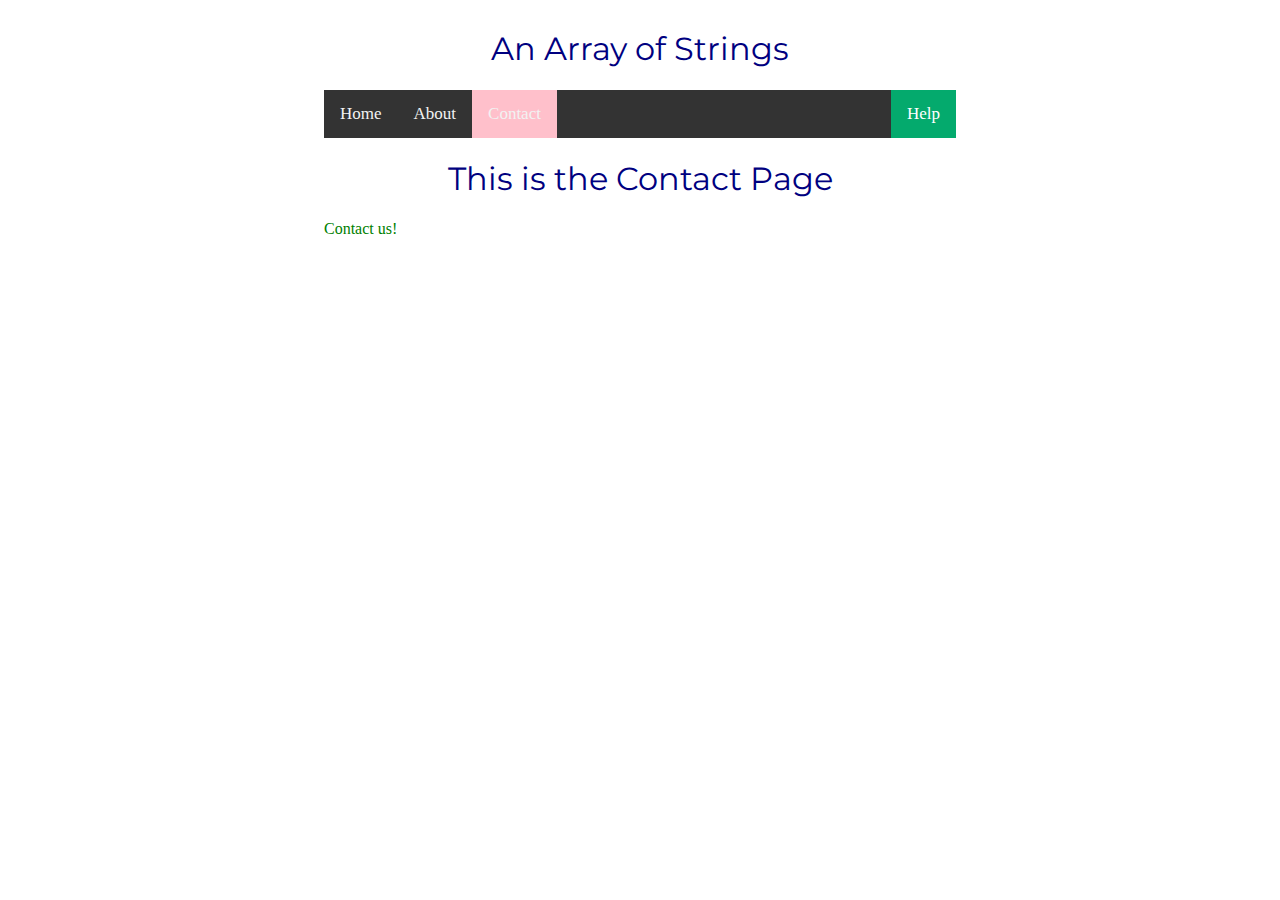
==== src/pages/contact.html @ b55c9052 "add tabs to page" ====
<!DOCTYPE html>
<html xmlns="http://www.w3.ord/1999/xhtml">
	<head>
		<title>Array of Strings - Contact</title>
		<link rel="stylesheet" href="../../src/styles/styles.css" />
		<link rel="stylesheet" href="../../src/styles/navBarStyle.css" />
		<link rel="icon" type="image/x-icon" href="/assets/images/favicon.png" />
		<link rel="preconnect" href="https://fonts.googleapis.com" />
		<link rel="preconnect" href="https://fonts.gstatic.com" crossorigin />
		<link
			href="https://fonts.googleapis.com/css2?family=Montserrat:wght@100;400;700;900&display=swap"
			rel="stylesheet"
		/>
	</head>
	<body>
		<div class="container">
			<h1 class="headline">An Array of Strings</h1>
			<nav>
				<div class="topnav">
					<a href="../../index.html">Home</a>
					<a href="./about">About</a>
					<a class="active" href="contact">Contact</a>
					<a href="./questions" class="split">Help</a>
				</div>
			</nav>
			<section id="home" class="articleSection"></section>
			<section class="body-text"><h1>This is the Contact Page</h1></section>
			<!-- <section id="about">This is the about section.</section>
			<section id="contact">This is the contact section.</section>
			<section id="questions">This is the help section.</section> -->
			<section class="contactSection"></section>
			<section class="emailSection">
				<a href="mailto: info@anarrayofstrings.com">Contact us!</a>
			</section>
		</div>
		<script type="module" src="src/index.js"></script>
	</body>
</html>
---- src/styles/styles.css ----
body {
	display: flex;
	flex-direction: row;
	justify-content: center;
	align-items: center;
}
.container {
	flex: 0.5;
}
h1 {
	color: navy;
	font-family: 'Montserrat';
	font-weight: 400;
	text-align: center;
}
.headline {
	text-align: center;
}
article {
	color: 'black';
	font-family: 'Montserrat';
	font-size: medium;
	line-height: normal;
	text-align: justify;
}
.emailSection {
	color: 'pink';
}
a {
	color: green;
	text-decoration: none;
}
---- src/styles/navBarStyle.css ----
.topnav {
	background-color: #333;
	overflow: hidden;
}

.topnav a {
	float: left;
	color: #f2f2f2;
	text-align: center;
	padding: 14px 16px;
	text-decoration: none;
	font-size: 17px;
}

.topnav a:hover {
	background-color: #ddd;
	color: black;
}

.topnav a.split {
	float: right;
	background-color: #04aa6d;
	color: white;
}

.topnav .active {
	background-color: pink;
}
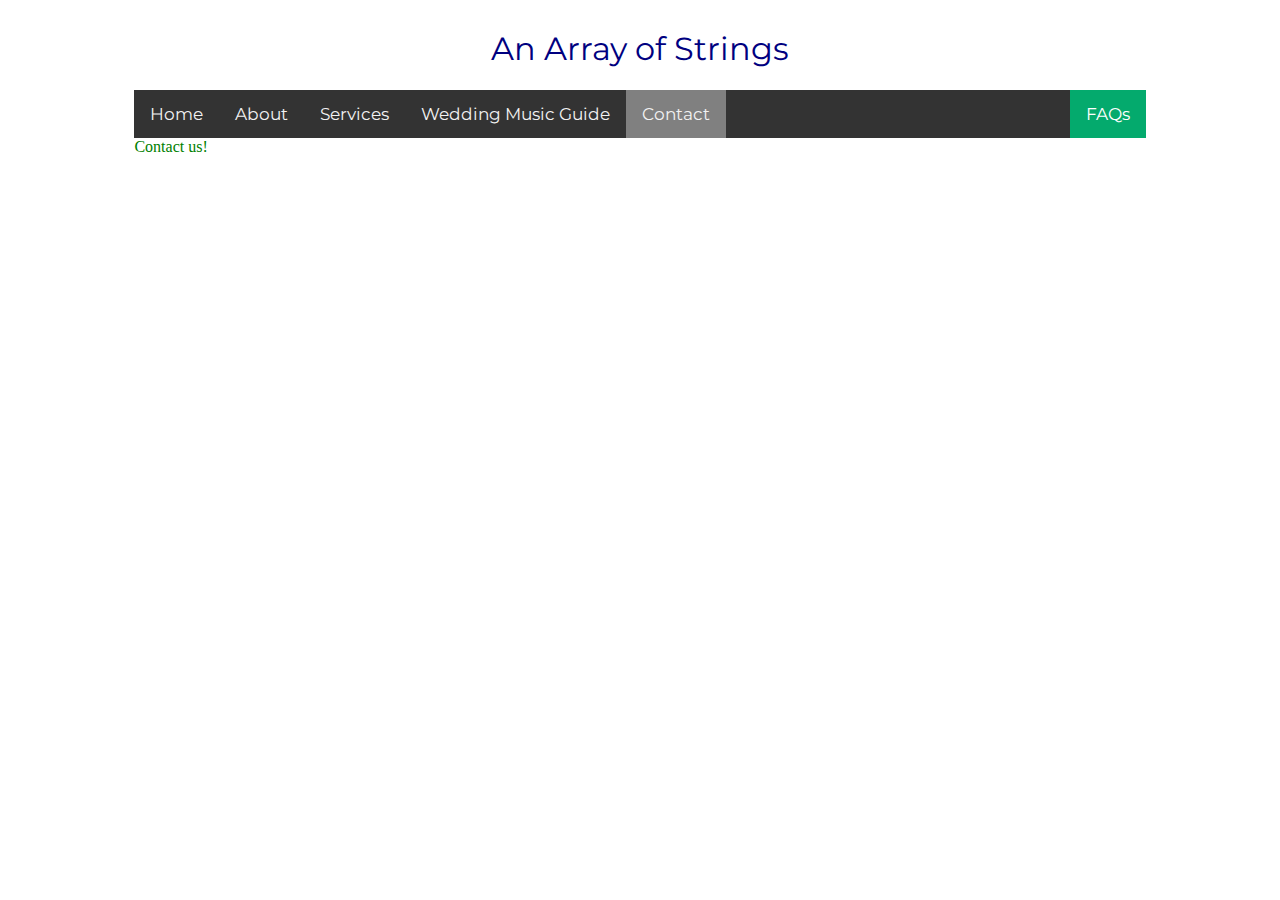
==== commit 4c8cfa2f: "set up basic framework of plain html site" ====
--- a/src/pages/contact.html
+++ b/src/pages/contact.html
@@ -1,9 +1,9 @@
 <!DOCTYPE html>
 <html xmlns="http://www.w3.ord/1999/xhtml">
 	<head>
-		<title>Array of Strings - Contact</title>
-		<link rel="stylesheet" href="../../src/styles/styles.css" />
-		<link rel="stylesheet" href="../../src/styles/navBarStyle.css" />
+		<title>An Array of Strings</title>
+		<link rel="stylesheet" href="/src/styles/styles.css" />
+		<link rel="stylesheet" href="/src/styles/navBarStyle.css" />
 		<link rel="icon" type="image/x-icon" href="/assets/images/favicon.png" />
 		<link rel="preconnect" href="https://fonts.googleapis.com" />
 		<link rel="preconnect" href="https://fonts.gstatic.com" crossorigin />
@@ -17,22 +17,20 @@
 			<h1 class="headline">An Array of Strings</h1>
 			<nav>
 				<div class="topnav">
-					<a href="../../index.html">Home</a>
-					<a href="./about">About</a>
-					<a class="active" href="contact">Contact</a>
-					<a href="./questions" class="split">Help</a>
+					<a href="/index.html">Home</a>
+					<a href="/src/pages/about">About</a>
+					<a href="/src/pages/services">Services</a>
+					<a href="/src/pages/weddingMusic">Wedding Music Guide</a>
+					<a class="active" href="/src/pages/contact">Contact</a>
+					<a href="/src/pages/questions" class="split">FAQs</a>
 				</div>
 			</nav>
-			<section id="home" class="articleSection"></section>
-			<section class="body-text"><h1>This is the Contact Page</h1></section>
-			<!-- <section id="about">This is the about section.</section>
-			<section id="contact">This is the contact section.</section>
-			<section id="questions">This is the help section.</section> -->
-			<section class="contactSection"></section>
-			<section class="emailSection">
-				<a href="mailto: info@anarrayofstrings.com">Contact us!</a>
+			<section id="home" class="articleSection">
+				<section class="emailSection">
+					<a href="mailto: info@anarrayofstrings.com">Contact us!</a>
+				</section>
 			</section>
 		</div>
-		<script type="module" src="src/index.js"></script>
+		<script type="module" src="/src/index.js"></script>
 	</body>
 </html>
--- a/src/styles/styles.css
+++ b/src/styles/styles.css
@@ -5,7 +5,7 @@
 	align-items: center;
 }
 .container {
-	flex: 0.5;
+	flex: 0.8;
 }
 h1 {
 	color: navy;
@@ -16,15 +16,14 @@
 .headline {
 	text-align: center;
 }
-article {
+article p {
 	color: 'black';
 	font-family: 'Montserrat';
-	font-size: medium;
+	font-size: 16px;
 	line-height: normal;
 	text-align: justify;
 }
 .emailSection {
-	color: 'pink';
 }
 a {
 	color: green;
--- a/src/styles/navBarStyle.css
+++ b/src/styles/navBarStyle.css
@@ -10,6 +10,7 @@
 	padding: 14px 16px;
 	text-decoration: none;
 	font-size: 17px;
+	font-family: Montserrat, sans-serif;
 }
 
 .topnav a:hover {
@@ -24,5 +25,5 @@
 }
 
 .topnav .active {
-	background-color: pink;
+	background-color: gray;
 }
